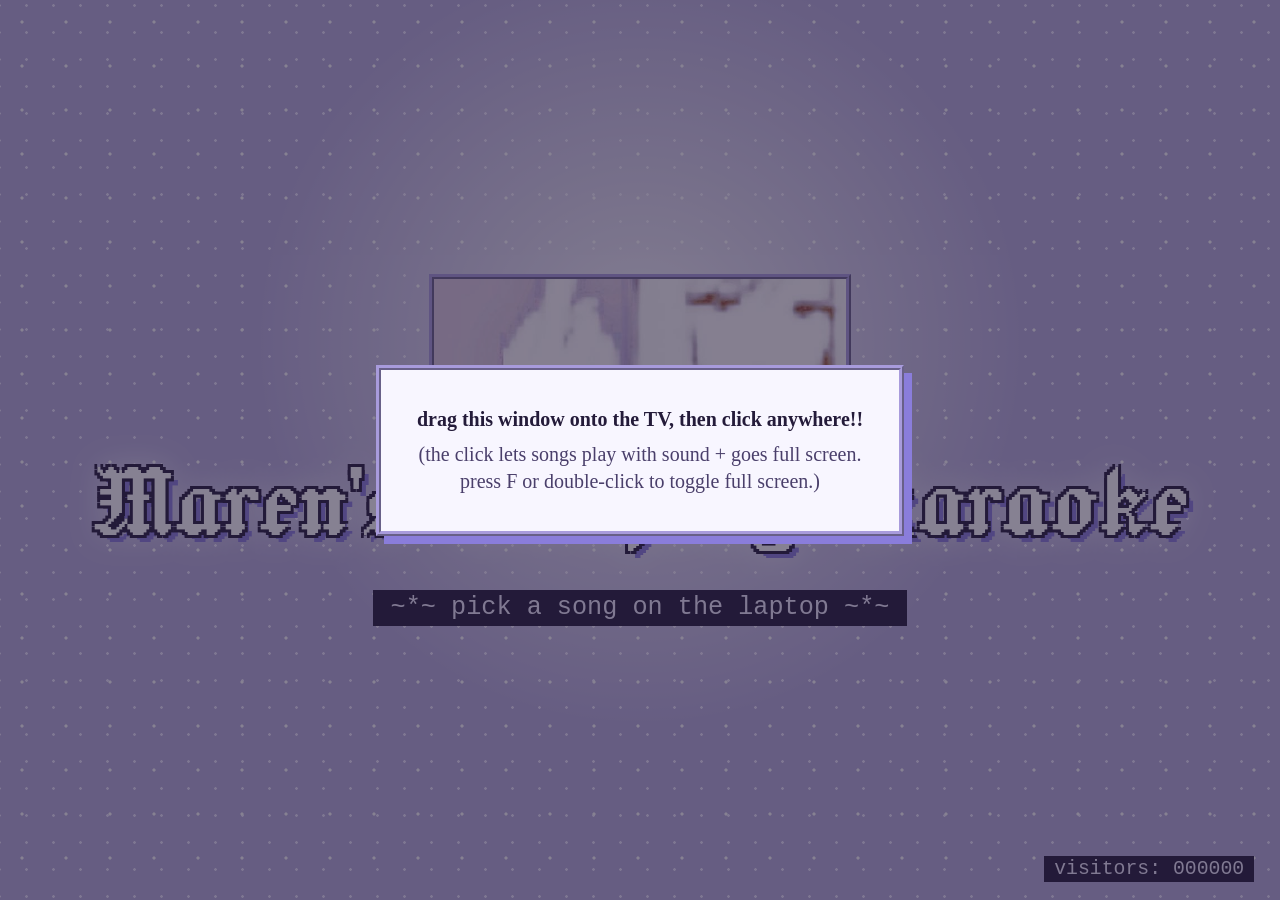
==== static/tv.html @ cc098ca5 "Add Maren's Birthday Karaoke machine A local karaoke app: a Python server searches YouTube with yt-d" ====
<!doctype html>
<html lang="en">
<head>
  <meta charset="utf-8">
  <meta name="viewport" content="width=device-width, initial-scale=1">
  <title>Maren's Birthday Karaoke (TV)</title>
  <link rel="preconnect" href="https://fonts.googleapis.com">
  <link rel="preconnect" href="https://fonts.gstatic.com" crossorigin>
  <link href="https://fonts.googleapis.com/css2?family=Jacquard+24&display=swap" rel="stylesheet">
  <link rel="stylesheet" href="style.css">
</head>
<body class="tv">
  <div id="playerWrap"><div id="player"></div></div>
  <video id="video" playsinline preload="auto"></video>

  <div id="idle" class="idle">
    <img class="idle-finger" src="img/finger-lilac.png" alt="">
    <h1 class="title">Maren's Birthday Karaoke</h1>
    <div id="idleCard" class="idle-card hidden">
      <div id="idleLabel" class="idle-label">up next</div>
      <div id="idleBig" class="idle-big"></div>
      <div id="idleBar" class="idle-bar"></div>
    </div>
    <p id="idleTag" class="idle-tag">~*~ pick a song on the laptop ~*~</p>
  </div>

  <div id="visitors" class="visitors">visitors: 000000</div>
  <div id="banner" class="banner"></div>

  <div id="startOverlay" class="start-overlay">
    <div class="start-card">
      <p><b>drag this window onto the TV, then click anywhere!!</b></p>
      <p class="muted">(the click lets songs play with sound + goes full screen.<br>press F or double-click to toggle full screen.)</p>
    </div>
  </div>

  <script src="tv.js"></script>
  <script src="https://www.youtube.com/iframe_api"></script>
</body>
</html>
---- static/style.css ----
/* Maren's Birthday Karaoke: "angel hours" theme.
   Lavender starfield, Jacquard 24 title, Times New Roman everything else, beveled buttons. */
:root {
  --ink: #241b3a;
  --ink-soft: #4a3f6b;
  --lav: #cbc2e6;
  --paper: #f8f6ff;
  --paper-2: #f1edfb;
  --ridge: #a89bdc;
  --accent: #6f5fd0;
  --shadow: #8a7ddb;
  --link: #2d1fc4;
  --ok: #1f7a45;
  --warn: #8a3b00;
  --times: "Times New Roman", Times, serif;
  --mono: "Courier New", Courier, monospace;
  --title: "Jacquard 24", "Times New Roman", serif;
  color-scheme: light;
}
* { box-sizing: border-box; }
html, body { margin: 0; }
body {
  color: var(--ink);
  font: 16px/1.35 var(--times);
  min-height: 100vh;
}
.stars, body.control, body.tv {
  background-color: var(--lav);
  background-image: radial-gradient(#ffffff 1px, transparent 1.6px), radial-gradient(#efe9ff 1px, transparent 1.4px);
  background-size: 38px 38px, 23px 23px;
  background-position: 0 0, 11px 17px;
}
a { color: var(--link); }
.muted { color: var(--ink-soft); }
.note { margin: 0; font-family: var(--mono); font-size: 13px; }
.note:empty { display: none; }

/* ---------- title ---------- */
.title {
  margin: 0;
  font-family: var(--title);
  font-weight: 400;
  font-size: clamp(48px, 8vw, 92px);
  line-height: 1;
  color: #fff;
  text-shadow: -2px -2px 0 var(--ink), 2px -2px 0 var(--ink), -2px 2px 0 var(--ink), 2px 2px 0 var(--ink),
    5px 5px 0 var(--shadow), 0 0 26px #fff;
}

/* ---------- control page ---------- */
.page { max-width: 1240px; margin: 0 auto; padding: 16px 20px 28px; display: flex; flex-direction: column; gap: 14px; }

.ticker { overflow: hidden; background: var(--ink); color: #e9e3ff; font: 14px var(--mono); padding: 4px 0; border: 2px solid #fff; }
@keyframes crawl { from { transform: translateX(0); } to { transform: translateX(-50%); } }
.crawl { display: inline-block; white-space: nowrap; animation: crawl 26s linear infinite; }

.hero { display: flex; flex-wrap: wrap; align-items: center; justify-content: space-between; gap: 16px; }
.est { margin: 2px 0 0; font-style: italic; font-size: 15px; }
.finger { margin: 0; display: flex; flex-direction: column; align-items: center; gap: 4px; }
.finger img { width: 300px; max-width: 100%; height: 98px; object-fit: cover; border: 4px ridge var(--ridge); display: block; }
.finger figcaption { font: 13px var(--mono); }

.box { background: var(--paper); border: 4px ridge var(--ridge); padding: 12px 14px; }
.box-head { display: flex; align-items: center; justify-content: space-between; gap: 8px; margin-bottom: 8px; }
.box-head h2 { margin: 0; }
.statusbar { display: flex; flex-wrap: wrap; align-items: center; gap: 12px; padding: 8px 12px; }
.tv-status { display: flex; align-items: center; gap: 6px; }
.dot { width: 12px; height: 12px; border-radius: 50%; background: #9a93b3; border: 1px solid var(--ink); display: inline-block; }
.dot.on { background: #1f9d55; }
.spacer { flex-grow: 1; }
.counter { font-family: var(--mono); background: var(--ink); color: #f2eeff; padding: 2px 8px; }

h2 { margin: 0 0 8px; }
.h-italic { font-size: 22px; font-style: italic; }
.h-caps { font-size: 14px; letter-spacing: 3px; text-transform: uppercase; }

.layout { display: flex; flex-wrap: wrap; gap: 14px; align-items: flex-start; }
.search-panel { flex: 999 1 560px; min-width: 0; display: flex; flex-direction: column; gap: 12px; }
.side { flex: 1 1 360px; min-width: 0; display: flex; flex-direction: column; gap: 14px; }
.row { display: flex; flex-wrap: wrap; gap: 6px; }

/* ---------- controls ---------- */
.bevel {
  font: 700 15px var(--times); color: #1d1630;
  background: #ddd7ee; border: 3px outset #f4f1fb; padding: 5px 12px; cursor: pointer; white-space: nowrap;
}
.bevel:active { border-style: inset; }
.bevel.small { font-size: 13px; padding: 3px 8px; }
.bevel:focus-visible, .linkbtn:focus-visible, input:focus-visible, select:focus-visible { outline: 2px dotted var(--ink); outline-offset: 2px; }
.linkbtn { background: none; border: 0; padding: 0 2px; font: inherit; color: var(--link); text-decoration: underline; cursor: pointer; }
.linkbtn:hover { color: #6b1f9b; }

.search-row { display: flex; flex-wrap: wrap; align-items: center; gap: 10px; }
.search-row input[type=text] {
  flex: 1 1 220px; font: 16px var(--times); padding: 5px 8px;
  border: 2px inset #cfc7ea; background: #fff; color: var(--ink);
}
.check { display: flex; align-items: center; gap: 5px; font-size: 14px; }
select { font: 15px var(--times); color: var(--ink); background: #fff; border: 2px inset #cfc7ea; padding: 3px 4px; width: 100%; margin-top: 2px; }
.field, .slider { display: block; font-size: 14px; margin-top: 6px; }
input[type=range] { accent-color: var(--accent); width: 100%; display: block; }

/* ---------- results table ---------- */
.results { width: 100%; border-collapse: separate; border-spacing: 2px; border: 2px outset #cfc7ea; background: #e6e0f6; font-size: 15px; }
.results th { background: var(--ink); color: #f2eeff; text-align: left; padding: 4px 8px; }
.results td { padding: 4px 8px; vertical-align: middle; }
.results tr:nth-child(odd) td { background: #fbfaff; }
.results tr:nth-child(even) td { background: var(--paper-2); }
.results td.thumb { padding: 4px; width: 96px; }
.results img { width: 88px; height: 50px; object-fit: cover; display: block; background: #2b2550; }
.results .channel { font-size: 13px; color: var(--ink-soft); }
.results td.acts { white-space: nowrap; }
.scroller { overflow-x: auto; }

/* ---------- now playing ---------- */
.now-title { margin: 0 0 6px; font-size: 20px; font-weight: 700; }
.now-title.muted { font-weight: 400; font-style: italic; }
.ascii-progress { font: 15px var(--mono); color: #3d2f8a; cursor: pointer; margin-bottom: 8px; user-select: none; display: flex; flex-wrap: wrap; gap: 0 10px; }

/* ---------- queue ---------- */
.queue { margin: 0; padding-left: 24px; display: flex; flex-direction: column; gap: 4px; font-size: 15px; }
.queue .status { font-size: 13px; font-style: italic; color: var(--warn); }
.queue .status.ok { color: var(--ok); }
.queue .acts { white-space: nowrap; font-size: 14px; }

/* ---------- mic ---------- */
.ascii-meter { margin: 0; font: 15px var(--mono); white-space: nowrap; overflow: hidden; }
#micMeterOn { color: var(--ok); }
#micMeterOn.hot { color: #c0261b; }
#micMeterOff { color: #b9b0d8; }

.footer { text-align: center; font-size: 14px; font-style: italic; }

.toast {
  position: fixed; left: 50%; bottom: 20px; transform: translate(-50%, 16px); opacity: 0; pointer-events: none;
  background: var(--paper); border: 4px ridge var(--ridge); padding: 8px 16px; font-weight: 700;
  transition: all .25s; max-width: calc(100% - 32px); box-shadow: 4px 4px 0 var(--shadow);
}
.toast.show { opacity: 1; transform: translate(-50%, 0); }

@media (max-width: 700px) {
  .results th:nth-child(1), .results td.thumb { display: none; }
}

/* ---------- TV window ---------- */
body.tv { overflow: hidden; }
body.tv #playerWrap, body.tv #player, body.tv iframe, body.tv video { position: fixed; inset: 0; width: 100%; height: 100%; border: 0; }
body.tv #playerWrap, body.tv video { background: #000; }
body.tv video { object-fit: contain; visibility: hidden; }
body.tv.playing { cursor: none; }

.idle {
  position: fixed; inset: 0; display: flex; flex-direction: column; align-items: center; justify-content: center;
  gap: 3.4vh; text-align: center; padding: 4vh 4vw;
  background-color: #b9b0dc;
  background-image: radial-gradient(circle at 50% 38%, rgba(255,255,255,.9) 0, rgba(255,255,255,0) 45%),
    radial-gradient(#fff 1.2px, transparent 2px), radial-gradient(#efe9ff 1px, transparent 1.6px);
  background-size: auto, 44px 44px, 27px 27px;
  background-position: 0 0, 0 0, 13px 19px;
}
@keyframes bob { 0%, 100% { transform: translateY(0) rotate(-2deg); } 50% { transform: translateY(-8px) rotate(2deg); } }
.idle-finger { width: 33vw; max-width: 520px; aspect-ratio: 736 / 240; object-fit: cover; border: 5px ridge var(--ridge); animation: bob 3s ease-in-out infinite; }
.idle .title { font-size: 13vmin; text-shadow: -3px -3px 0 var(--ink), 3px -3px 0 var(--ink), -3px 3px 0 var(--ink), 3px 3px 0 var(--ink), 7px 7px 0 var(--shadow), 0 0 34px #fff; }
.idle-card { background: var(--paper); border: 5px ridge var(--ridge); padding: 1.6vh 3vw; display: flex; flex-direction: column; gap: .6vh; max-width: 80vw; }
.idle-card:empty, .idle-card.hidden { display: none; }
.idle-label { font-size: 2.6vmin; letter-spacing: .6vmin; text-transform: uppercase; }
.idle-big { font-size: 5.2vmin; font-weight: 700; font-style: italic; }
.idle-bar { font: 2.8vmin var(--mono); color: #3d2f8a; }
.idle-tag { margin: 0; font: 2.8vmin var(--mono); background: var(--ink); color: #f2eeff; padding: .4vh 1.4vw; }
.visitors { position: fixed; right: 2vw; bottom: 2vh; font: 2.2vmin var(--mono); background: var(--ink); color: #f2eeff; padding: .2vh .8vw; }

.banner {
  position: fixed; left: 3vw; top: 3vh; max-width: 80vw; padding: 1vmin 2vmin;
  background: var(--paper); border: 4px ridge var(--ridge); color: var(--ink);
  font: italic 700 2.6vmin var(--times); opacity: 0; transition: opacity .6s; pointer-events: none;
}
.banner.show { opacity: 1; }

.start-overlay {
  position: fixed; inset: 0; z-index: 10; display: flex; align-items: center; justify-content: center;
  background: rgba(36, 27, 58, .55); cursor: pointer; padding: 20px;
}
.start-card { background: var(--paper); border: 5px ridge var(--ridge); padding: 28px 36px; text-align: center; max-width: 640px; font-size: 20px; box-shadow: 8px 8px 0 var(--shadow); }
.start-card p { margin: 8px 0; }
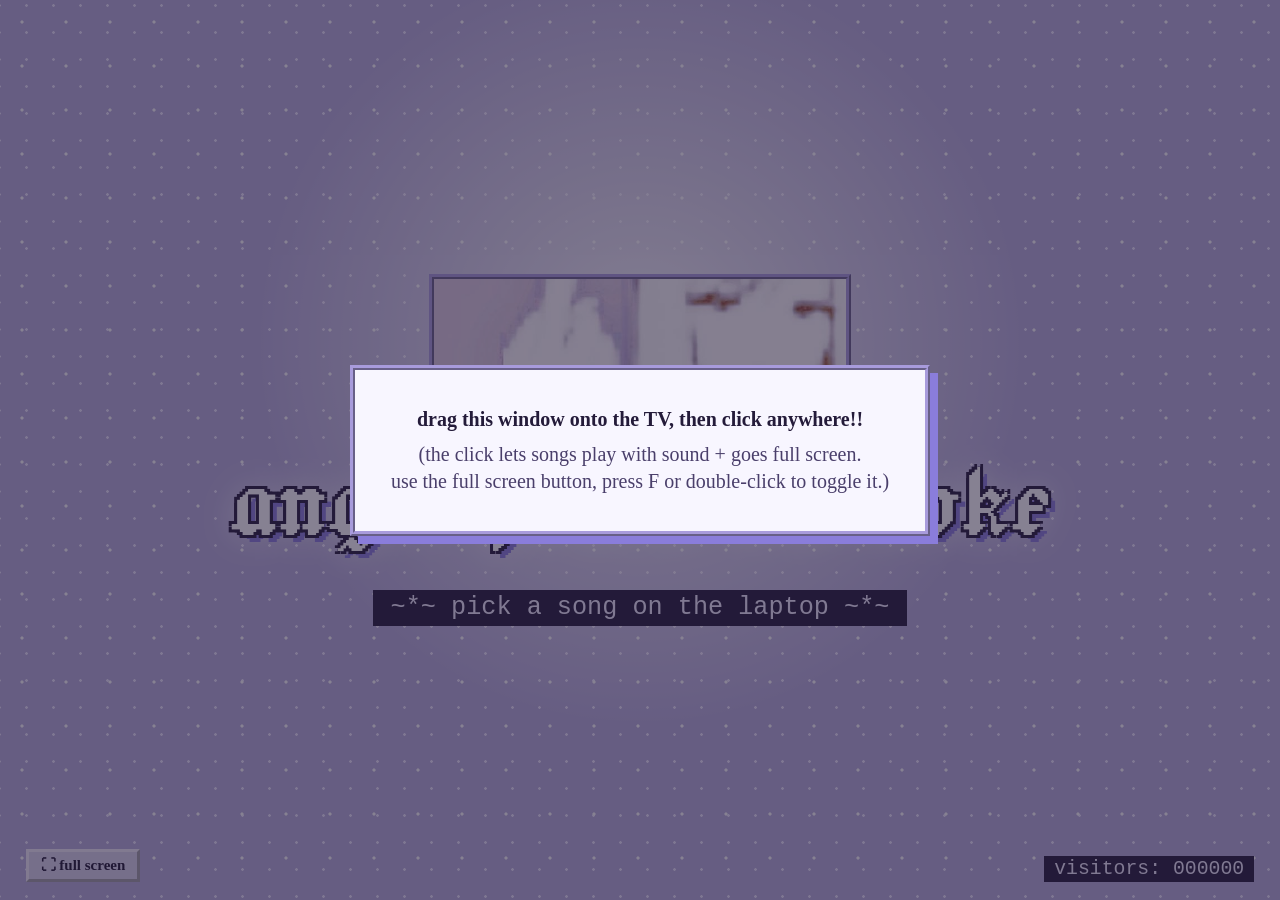
==== commit 07621b25: "Route music to the mic's speaker, add full screen buttons and session count - Songs now play through" ====
--- a/static/tv.html
+++ b/static/tv.html
@@ -3,7 +3,7 @@
 <head>
   <meta charset="utf-8">
   <meta name="viewport" content="width=device-width, initial-scale=1">
-  <title>Maren's Birthday Karaoke (TV)</title>
+  <title>angel hours karaoke (TV)</title>
   <link rel="preconnect" href="https://fonts.googleapis.com">
   <link rel="preconnect" href="https://fonts.gstatic.com" crossorigin>
   <link href="https://fonts.googleapis.com/css2?family=Jacquard+24&display=swap" rel="stylesheet">
@@ -15,7 +15,7 @@
 
   <div id="idle" class="idle">
     <img class="idle-finger" src="img/finger-lilac.png" alt="">
-    <h1 class="title">Maren's Birthday Karaoke</h1>
+    <h1 class="title">angel hours karaoke</h1>
     <div id="idleCard" class="idle-card hidden">
       <div id="idleLabel" class="idle-label">up next</div>
       <div id="idleBig" class="idle-big"></div>
@@ -25,12 +25,13 @@
   </div>
 
   <div id="visitors" class="visitors">visitors: 000000</div>
+  <button id="fsButton" class="bevel fs-button" type="button">⛶ full screen</button>
   <div id="banner" class="banner"></div>
 
   <div id="startOverlay" class="start-overlay">
     <div class="start-card">
       <p><b>drag this window onto the TV, then click anywhere!!</b></p>
-      <p class="muted">(the click lets songs play with sound + goes full screen.<br>press F or double-click to toggle full screen.)</p>
+      <p class="muted">(the click lets songs play with sound + goes full screen.<br>use the full screen button, press F or double-click to toggle it.)</p>
     </div>
   </div>
 
--- a/static/style.css
+++ b/static/style.css
@@ -1,4 +1,4 @@
-/* Maren's Birthday Karaoke: "angel hours" theme.
+/* angel hours karaoke: "angel hours" theme.
    Lavender starfield, Jacquard 24 title, Times New Roman everything else, beveled buttons. */
 :root {
   --ink: #241b3a;
@@ -69,6 +69,8 @@
 .dot.on { background: #1f9d55; }
 .spacer { flex-grow: 1; }
 .counter { font-family: var(--mono); background: var(--ink); color: #f2eeff; padding: 2px 8px; }
+.counter-stack { display: flex; flex-direction: column; align-items: flex-end; gap: 2px; }
+.session-count { font: italic 14px var(--times); }
 
 h2 { margin: 0 0 8px; }
 .h-italic { font-size: 22px; font-style: italic; }
@@ -143,7 +145,7 @@
 }
 
 /* ---------- TV window ---------- */
-body.tv { overflow: hidden; }
+body.tv { overflow: hidden; user-select: none; -webkit-user-select: none; } /* double-click = full screen, not "select word" */
 body.tv #playerWrap, body.tv #player, body.tv iframe, body.tv video { position: fixed; inset: 0; width: 100%; height: 100%; border: 0; }
 body.tv #playerWrap, body.tv video { background: #000; }
 body.tv video { object-fit: contain; visibility: hidden; }
@@ -169,6 +171,10 @@
 .idle-tag { margin: 0; font: 2.8vmin var(--mono); background: var(--ink); color: #f2eeff; padding: .4vh 1.4vw; }
 .visitors { position: fixed; right: 2vw; bottom: 2vh; font: 2.2vmin var(--mono); background: var(--ink); color: #f2eeff; padding: .2vh .8vw; }
 
+.fs-button { position: fixed; left: 2vw; bottom: 2vh; z-index: 5; transition: opacity .5s; }
+.fs-button.faded { opacity: 0; pointer-events: none; }
+body.tv.playing .fs-button.faded { cursor: none; }
+
 .banner {
   position: fixed; left: 3vw; top: 3vh; max-width: 80vw; padding: 1vmin 2vmin;
   background: var(--paper); border: 4px ridge var(--ridge); color: var(--ink);
